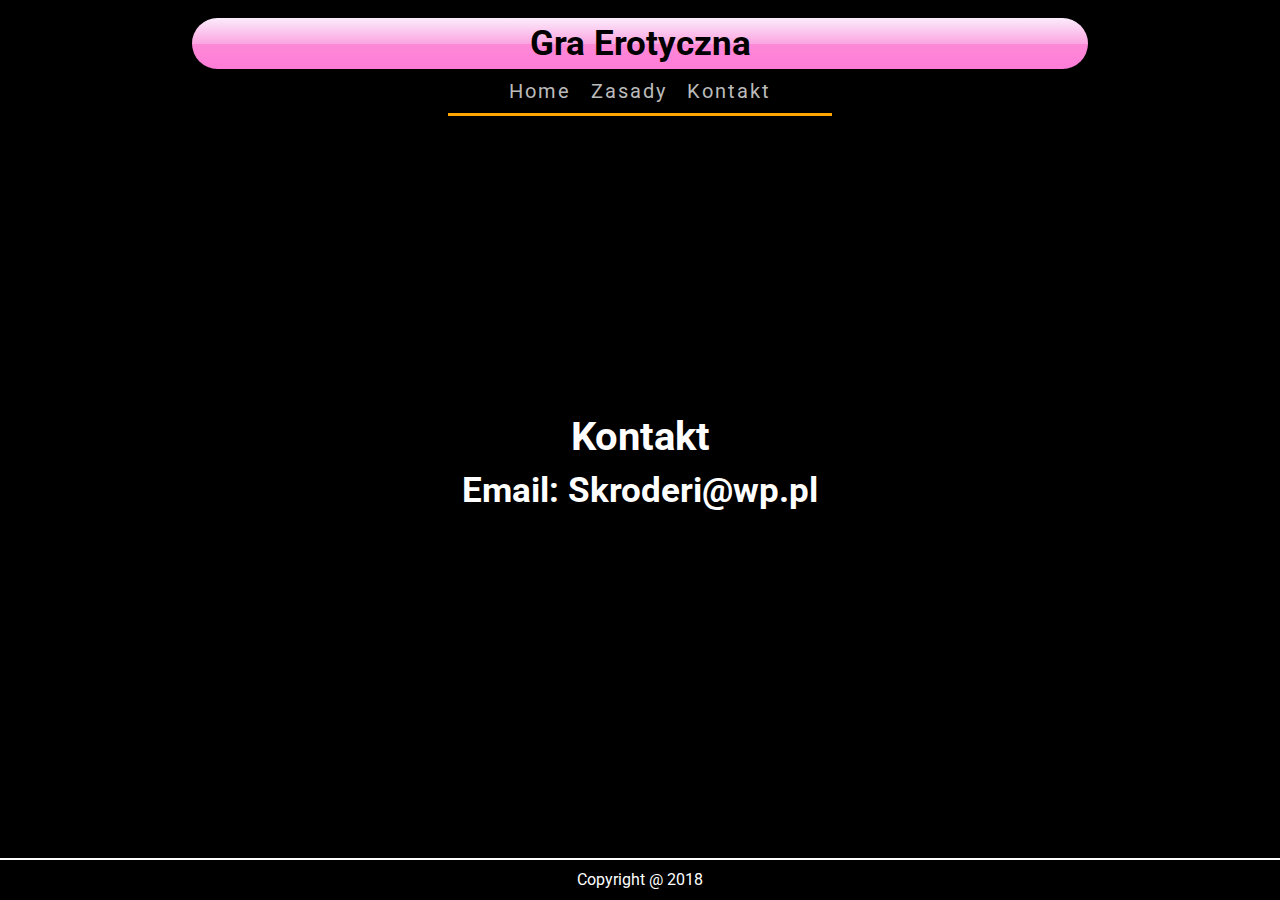
==== contact.html @ 6ab91b0c "clean up" ====
<!DOCTYPE html>
<html lang="pl">

<head>
    <meta charset="UTF-8">
    <meta name="viewport" content="width=device-width, initial-scale=1.0">
    <meta http-equiv="X-UA-Compatible" content="ie=edge">
    <title>Gra Erotyczna</title>
    <link rel="stylesheet" href="css/contact.css">
    <link rel="stylesheet" href="https://use.fontawesome.com/releases/v5.6.3/css/all.css"
        integrity="sha384-UHRtZLI+pbxtHCWp1t77Bi1L4ZtiqrqD80Kn4Z8NTSRyMA2Fd33n5dQ8lWUE00s/" crossorigin="anonymous">
    <link href="https://fonts.googleapis.com/css?family=Roboto" rel="stylesheet">
</head>

<body>
    <header>
        <h1>Gra Erotyczna</h1>
    </header>
    <nav class="off">
        <ul>
            <li><a href="index.html">Home</a></li>
            <li><a href="rules.html">Zasady</a></li>
            <li><a href="contact.html">Kontakt</a></li>
        </ul>
        <div class="burger">
            <i class="fas fa-bars"></i>
            <i class="fas fa-angle-up off"></i>
        </div>
    </nav>
    <section>
        <div class='contact'>
            <h1>Kontakt</h1>
            <h2>Email: Skroderi@wp.pl</h2>
        </div>
    </section>

    <footer>Copyright @ 2018</footer>
    <script src="https://ajax.googleapis.com/ajax/libs/jquery/3.3.1/jquery.min.js"></script>

    <script src="script/burger.js"></script>
</body>

</html>
---- css/contact.css ----
* {
    margin: 0;
    padding: 0;
    box-sizing: border-box;
  }
  
  body {
    background-color: black;
    font-family: 'Roboto', sans-serif;
    display: flex;
    flex-direction: column;
    align-items: center;
    min-height: 100%;
  }
  
  html {
    height: 100%;
  }
  
  header {
    width: 70vw;
    margin: 0 auto;
    margin-top: 2vh;
  }
  
  header h1 {
    background: linear-gradient(
      to bottom,
      rgba(252, 236, 252, 1) 0%,
      rgba(251, 166, 225, 1) 50%,
      rgba(253, 137, 215, 1) 51%,
      rgba(255, 124, 216, 1) 100%
    );
    border-radius: 50px;
    text-align: center;
    padding: 5px;
  }
  
  nav {
    position: fixed;
    background-color: rgba(0, 0, 0, 0.85);
    top: 0;
    left: 0;
  }
  
  nav.off {
    top: -300px;
  }
  
  i.off {
    display: none;
  }
  
  nav ul {
    display: flex;
    border-bottom: 3px solid orange;
    width: 100vw;
    text-align: center;
    justify-content: center;
    margin: 0 auto;
    flex-direction: column;
  }
  
  nav li {
    margin: 10px;
  }
  
  nav li a {
    text-decoration: none;
    font-size: 20px;
    color: #bbb;
    font-family: "Roboto", sans-serif;
    letter-spacing: 2px;
  }
  
  nav li a:hover {
    color: white;
  }
  
  nav i {
    position: fixed;
    font-size: 30px;
    right: 4vw;
    top: 2vh;
    color: white;
    z-index: 1;
  }
  
  nav i:hover {
    cursor: pointer;
  }
section{
  display:flex;
  flex-direction: column;
  flex-grow:1;
  color:white;
  width:80%;
  justify-content:center ;
}
.contact{
  margin-bottom:50px;
}
section h1{
  font-size:40px;
  margin:10px;
  text-align: center;
}
section h2{
  text-align: center;
  font-size: 35px;
}


  footer {
    line-height: 40px;
    color: white;
    border-top: 2px solid white;
    margin-top: 10px;
    text-align: center;
    width: 100%;
  }

  
@media (min-width: 700px) {
    header h1 {
      font-size: 35px;
    }
  
    nav i {
      font-size: 35px;
    }
  
    nav li a {
      font-size: 20px;
    }
  
    nav {
      position: static;
      background-color: none;
      top: 0;
      left: 0;
    }
  
    nav ul {
      flex-direction: row;
      width: 30vw;
    }
  
    .burger i {
      display: none;
    }
  }
  

  
  @media (min-width: 1500px) {
    header h1,
    header {
      max-width: 1200px;
    }
  }
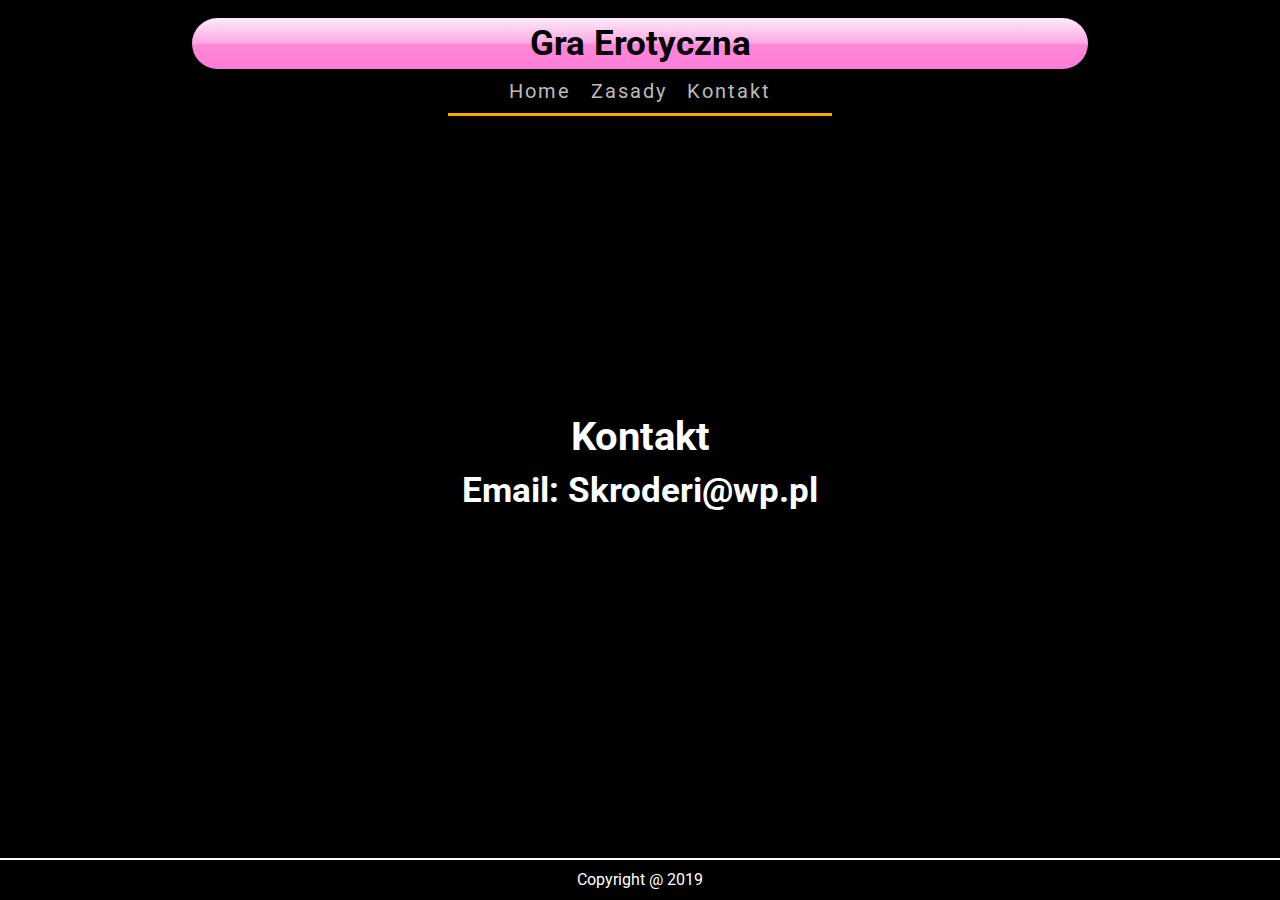
==== commit 39ff86f2: "fix styles and change rules" ====
--- a/contact.html
+++ b/contact.html
@@ -34,7 +34,7 @@
         </div>
     </section>
 
-    <footer>Copyright @ 2018</footer>
+    <footer>Copyright @ 2019</footer>
     <script src="https://ajax.googleapis.com/ajax/libs/jquery/3.3.1/jquery.min.js"></script>
 
     <script src="script/burger.js"></script>
